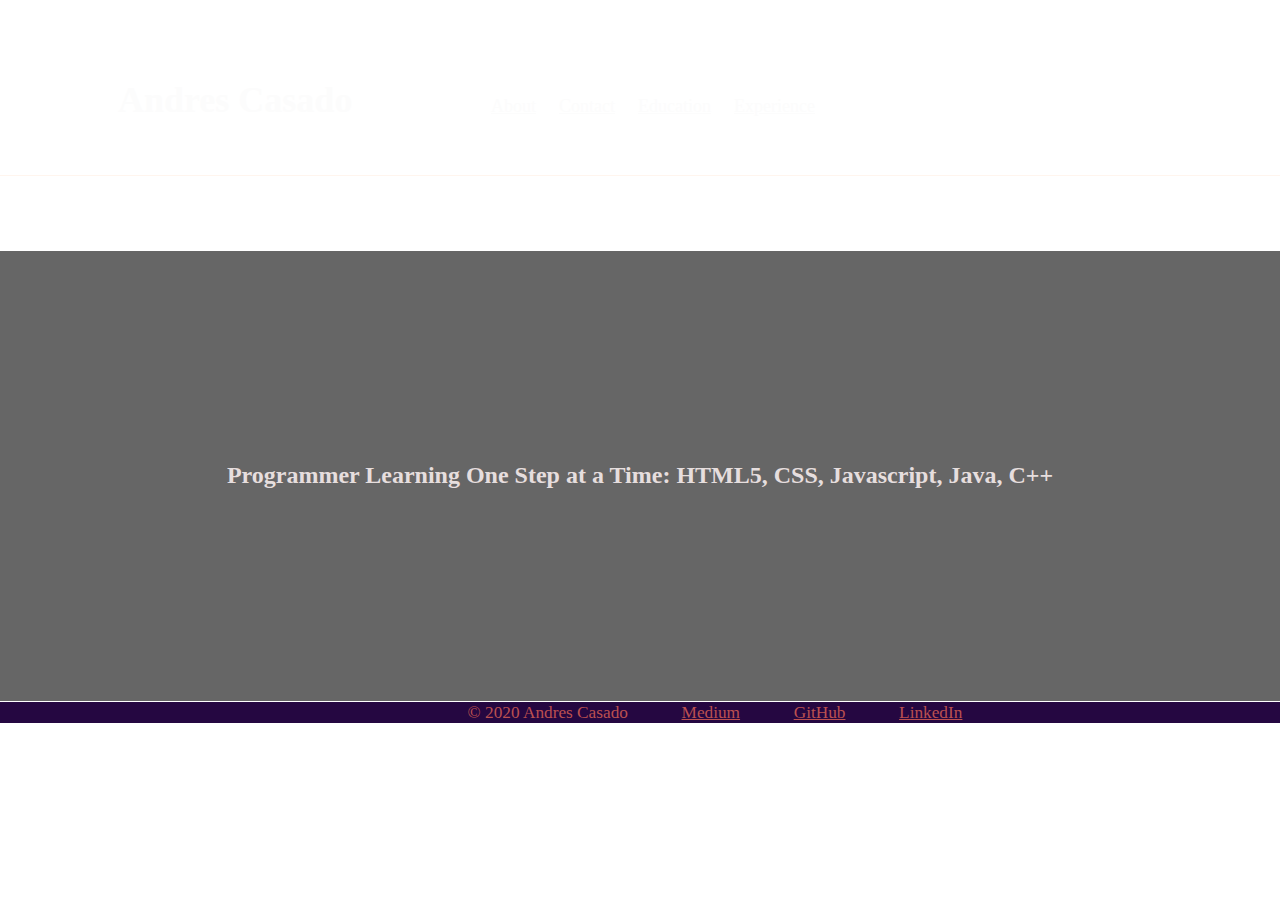
==== html/index.html @ 8bb8e51a "First commit" ====
<!DOCTYPE html>
<html lang="en">
  <head>
    <title>Andres' Personal Portfolio</title>
    <link href='https://fonts.googleapis.com/css?family=Roboto:300,400,700' rel='stylesheet' type='text/css'>
    <link href="../css/indexstyle.css" type="text/css" rel="stylesheet">
  </head>
  <body>
    
    <header class="nav-bar">
       <!-- Navigation Bar -->
       <div class="navi">
         <nav role="navigation" class="navigation">
           <ul class="navigate">
            <li><h1 class="name">Andres Casado</h1></li>
            <li><a href="../html/about.html">About</a></li>  
            <li><a href="../html/contact.html">Contact</a></li>
            <li><a href="../html/education.html">Education</a></li>
            <li><a href="../html/experience.html">Experience</a></li>
          </ul>
        </nav>
      </div>
    </header>

    <main class="middle">
        <h2>Programmer Learning One Step at a Time: HTML5, CSS, Javascript, Java, C++</h2>
    </main>
    
    <footer class="foot">
      <p class="foot">&copy; 2020 Andres Casado</p>
      <div class="foot">
        <a href="https://medium.com/#id_token=eyJhbGciOiJSUzI1NiIsImtpZCI6ImQzZmZiYjhhZGUwMWJiNGZhMmYyNWNmYjEwOGNjZWI4ODM0MDZkYWMiLCJ0eXAiOiJKV1QifQ.[base64].[base64]" taget="blank">Medium</a>
      </div>
      <div class="foot">
        <a href="https://github.com/casadoa" target="blank">GitHub</a>
      </div>
      <div class="foot">
        <a href="www.linkedin.com/in/andres-casado-63a733109" target="blank">LinkedIn</a>
      </div>
      
    </footer>

  </body>
</html>
---- css/indexstyle.css ----
*{
    margin: 0;
    padding: 0;
}
html{
    font-size: 12px; /* use rem for font-size */
}
body{
    background-image: url('../images/101010wave.jpg');
    background-repeat: no-repeat;
    background-position: initial;
    background-size: cover;
}
.nav-bar{
    display: flex;
    flex-wrap: wrap;
}

header {
    width: 100%;
    z-index: 1;
    min-height: 150px;
    border-bottom: 1px solid seashell;
    align-items: center;
    background-image: url("../images/navbackground.jpg");
    background-repeat: no-repeat;
    background-position: initial;
    background-size: cover;
    position: relative;
    top: 25px;
  }
  
  nav {
    flex-grow: 1;
    flex-shrink: 2;
  }
  
  nav li {
    display: inline-block;
    padding: 20px 10px;
    flex-wrap: nowrap;
    font-size: 1.5em;
  }

  .name{
      font-size: 2em;
      font-weight: bold;
      flex-shrink: 3;
      color: rgb(252, 252, 252);
      width: 350px;
      padding-left: 3em;
  }
  a{
      color: rgb(252, 252, 252);
  }


.middle {
    position: relative; 
    top: 100px;
    min-height: 450px;
    max-height: 600px;
    width: 100%;
    display: flex;
    align-items: center;
    justify-content: center;
}
  .middle { 
    background: linear-gradient(
        rgba(0,0,0,0.6),
        rgba(0,0,0,0.6)
    ),
    url('../images/background.jpg');
    background-size: cover;
    background-repeat: no-repeat;
    width: 100%;
    height: 300px;
    position: relative;
  }
  
  
  h2,  h3{
    position: relative;
    color: #e6dede;  
    font-size: 2rem;
    line-height: 0.9;
    text-align: center;
  }
  
footer{
    background-color: rgb(37, 7, 65);
    width: 100%;
    text-align: center;
    position: relative;
    top: 100px;
}
.foot{
      display: inline-block;
      font-size: 1.2em;
      margin-top: 1px;
      padding-left: 50px;
      color: rgb(187, 80, 80);
}

.foot a{
    color: rgb(187,80,80);
}
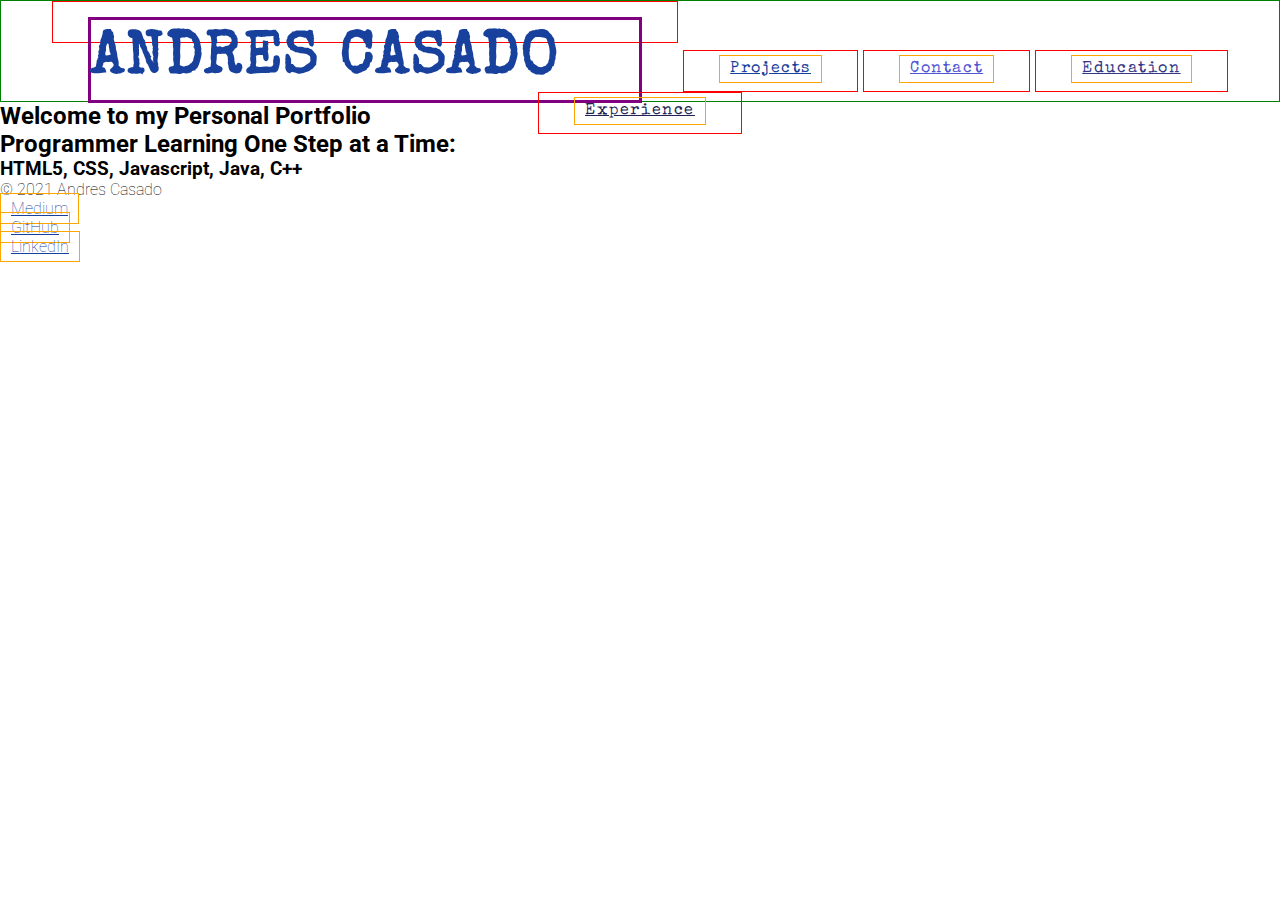
==== commit 6c7aaed1: "changed index to final placement and style as of 6/22/21" ====
--- a/html/index.html
+++ b/html/index.html
@@ -3,42 +3,47 @@
   <head>
     <title>Andres' Personal Portfolio</title>
     <link href='https://fonts.googleapis.com/css?family=Roboto:300,400,700' rel='stylesheet' type='text/css'>
-    <link href="../css/indexstyle.css" type="text/css" rel="stylesheet">
+    <link href="../css/testindexstyle.css" type="text/css" rel="stylesheet">
+    <link rel="preconnect" href="https://fonts.gstatic.com">
+    <link rel="preconnect" href="https://fonts.gstatic.com"> 
+<link href="https://fonts.googleapis.com/css2?family=Special+Elite&display=swap" rel="stylesheet">
   </head>
   <body>
     
-    <header class="nav-bar">
+    <header class="container">
        <!-- Navigation Bar -->
-       <div class="navi">
-         <nav role="navigation" class="navigation">
+         <nav role="navigation" class="nav">
            <ul class="navigate">
             <li><h1 class="name">Andres Casado</h1></li>
-            <li><a href="../html/about.html">About</a></li>  
+            <li><a href="../html/projects.html">Projects</a></li>  
             <li><a href="../html/contact.html">Contact</a></li>
             <li><a href="../html/education.html">Education</a></li>
             <li><a href="../html/experience.html">Experience</a></li>
           </ul>
         </nav>
-      </div>
     </header>
 
     <main class="middle">
-        <h2>Programmer Learning One Step at a Time: HTML5, CSS, Javascript, Java, C++</h2>
-    </main>
+      <h2 class="message">Welcome to my Personal Portfolio</h2>
+      <h2 class="message">Programmer Learning One Step at a Time:</h2>
+      <h3 class="message">HTML5, CSS, Javascript, Java, C++</h3>
+  </main>
+
+
+  <footer class="footcontainer">
+    <p class="fchild">&copy; 2021 Andres Casado</p>
+    <div class="fchild">
+      <a href="https://medium.com/#id_token=eyJhbGciOiJSUzI1NiIsImtpZCI6ImQzZmZiYjhhZGUwMWJiNGZhMmYyNWNmYjEwOGNjZWI4ODM0MDZkYWMiLCJ0eXAiOiJKV1QifQ.[base64].[base64]" taget="blank">Medium</a>
+    </div>
+    <div class="fchild">
+      <a href="https://github.com/casadoa" target="blank">GitHub</a>
+    </div>
+    <div class="fchild">
+      <a href="www.linkedin.com/in/andres-casado-63a733109" target="blank">LinkedIn</a>
+    </div>
     
-    <footer class="foot">
-      <p class="foot">&copy; 2020 Andres Casado</p>
-      <div class="foot">
-        <a href="https://medium.com/#id_token=eyJhbGciOiJSUzI1NiIsImtpZCI6ImQzZmZiYjhhZGUwMWJiNGZhMmYyNWNmYjEwOGNjZWI4ODM0MDZkYWMiLCJ0eXAiOiJKV1QifQ.[base64].[base64]" taget="blank">Medium</a>
-      </div>
-      <div class="foot">
-        <a href="https://github.com/casadoa" target="blank">GitHub</a>
-      </div>
-      <div class="foot">
-        <a href="www.linkedin.com/in/andres-casado-63a733109" target="blank">LinkedIn</a>
-      </div>
-      
-    </footer>
+  </footer>
+  
 
   </body>
 </html>--- a/css/testindexstyle.css
+++ b/css/testindexstyle.css
@@ -0,0 +1,97 @@
+*{
+    margin: 0;
+    padding: 0;
+}
+
+html, body {
+    margin: 0;
+    padding: 0;
+  }
+  
+
+  body {
+    font-family: 'Roboto', sans-serif;
+    font-size: 16px;
+    font-weight: 100;
+  }
+  
+  /* HEADER / NAV AREA*/
+  header {
+      /*
+    background: url('../images/navbackground.jpg') no-repeat center center; 
+    background-size: cover;
+    */
+    background-color: white;
+    height: 100px;
+    text-align: center; 
+    border: 1px solid green;
+    font-family: 'Special Elite';
+  }
+  
+  
+  header h1 {
+    color: rgb(23, 65, 157);
+    line-height: 80px; 
+    font-size: 60px;
+    margin-top: 5px;
+    margin-bottom: 5px;
+    padding-right: 80px;
+
+
+    text-transform: uppercase; 
+    transition-property: font-size;
+    transition-duration: 3s;
+    transition-timing-function: ease-in-out;
+
+    
+    border: 3px solid purple;
+  }
+  
+
+  header h1:hover {
+    cursor: grab; 
+    font-size: 100px;
+  }
+  
+  nav ul li {
+    display: inline-block; 
+    height: 20px;
+    padding: 10px 35px; 
+    border: 1px solid red;
+    letter-spacing: 0.1em;
+    font-family: 'Special Elite';
+  }
+ 
+ a{
+    color: rgb(23, 65, 157);
+    font-size: 1em;
+    padding: 5px 10px;
+
+
+     transition-property: background, font-size;
+     transition-duration: 1.5s;
+     transition-timing-function: ease-in-out; 
+     border: 1px solid orange;
+ }
+
+  .nav ul li a:hover {
+    background: #aebdcf;
+    cursor: pointer;  
+    font-size: 36px;
+  }
+
+  a[href*='about']{
+      color: #696C9B;
+  }
+  a[href*='contact']{
+    color: #5057D4;
+}
+a[href*='experience']{
+    color: #202354;
+}
+a[href*='education']{
+    color: #333887;
+}
+
+/* Things like :hover, :visited, :focus are called pseudo classes */
+/* END OF HEAD / NAV AREA */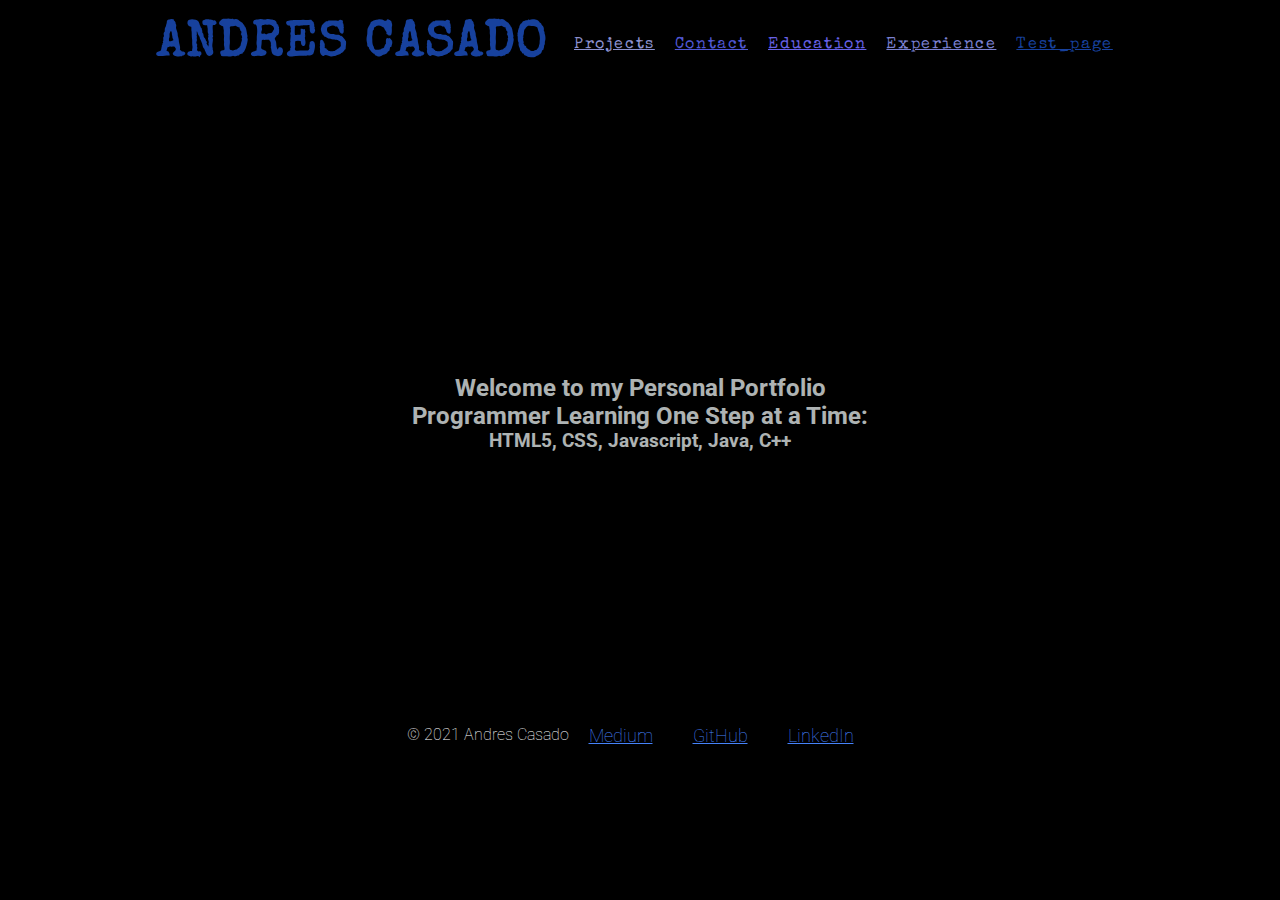
==== commit 9134583c: "Finished education page and updating all changes to other html files" ====
--- a/html/index.html
+++ b/html/index.html
@@ -3,10 +3,11 @@
   <head>
     <title>Andres' Personal Portfolio</title>
     <link href='https://fonts.googleapis.com/css?family=Roboto:300,400,700' rel='stylesheet' type='text/css'>
-    <link href="../css/testindexstyle.css" type="text/css" rel="stylesheet">
+    <link href="../css/indexstyle.css" type="text/css" rel="stylesheet">
     <link rel="preconnect" href="https://fonts.gstatic.com">
     <link rel="preconnect" href="https://fonts.gstatic.com"> 
 <link href="https://fonts.googleapis.com/css2?family=Special+Elite&display=swap" rel="stylesheet">
+
   </head>
   <body>
     
@@ -19,6 +20,7 @@
             <li><a href="../html/contact.html">Contact</a></li>
             <li><a href="../html/education.html">Education</a></li>
             <li><a href="../html/experience.html">Experience</a></li>
+            <li><a href="../html/testindex.html">Test_page</a></li>
           </ul>
         </nav>
     </header>
--- a/css/indexstyle.css
+++ b/css/indexstyle.css
@@ -0,0 +1,164 @@
+*{
+  margin: 0;
+  padding: 0;
+  box-sizing: content-box;
+}
+
+html, body {
+  margin: 0;
+  padding: 0;
+}
+
+
+body {
+  font-family: 'Roboto', sans-serif;
+  font-size: 16px;
+  font-weight: 100;
+  background-color: #000;
+}
+
+/* HEADER / NAV AREA*/
+header {
+    /*
+  background: url('../images/navbackground.jpg') no-repeat center center; 
+  background-size: cover;
+  */
+  /*background-color: white;*/
+  height: 100px;
+  /*text-align: center; */
+  /*border: 1px solid green;*/
+  font-family: 'Special Elite';
+}
+
+
+header h1 {
+  color: #17419d;
+  font-size: 50px;
+  margin-right: 15px;
+
+  text-transform: uppercase; 
+  transition-property: font-size;
+  transition-duration: 3s;
+  transition-timing-function: ease-in-out;
+
+  /*border: 3px solid purple;*/
+}
+
+
+header h1:hover {
+  cursor: grab; 
+  font-size: 60px;
+}
+ul{
+  width: 100%;
+
+  margin: 20px auto;
+  display: inline-flex;
+  justify-content: center;
+  align-content: center;
+  align-items: center;
+  list-style: none;
+  flex-shrink: 1;
+  flex-wrap: wrap;
+}  
+li { 
+  /*border: 1px solid red;*/
+  letter-spacing: 0.1em;
+  font-family: 'Special Elite';
+  flex-grow: 0;
+}
+
+a{
+  color: rgb(23, 65, 157);
+  font-size: 1em;
+  padding: 5px 10px;
+  margin-top: 0px;
+   transition-property: background, font-size;
+   transition-duration: 1.5s;
+   transition-timing-function: ease-in-out; 
+   /*border: 1px solid orange;*/
+}
+
+.nav ul li a:hover {
+  background: #aebdcf;
+  cursor: pointer;  
+  font-size: 30px;
+}
+
+a[href*='projects']{
+    color: #8C91CF;
+}
+a[href*='contact']{
+  color: #5057D4;
+}
+a[href*='experience']{
+  color: #7B80D1;
+}
+a[href*='education']{
+  color: #6761E6;
+}
+
+/* Things like :hover, :visited, :focus are called pseudo classes */
+/* END OF HEAD / NAV AREA */
+
+
+/* MAIN INFO */
+
+
+.middle{
+min-height: 625px;
+background-image: url("../images/nasa.jpg");
+background-position: center;
+
+background-size: contain;
+background-repeat: no-repeat;
+display: flex;
+flex-direction: column;
+justify-content: center;
+align-items: center;
+}
+
+.message{
+display: flex;
+justify-content: center;
+align-items: center;
+flex-direction: column;
+width: 1200px;
+background-color: #000;
+opacity: 0.7;
+color: #F8FFFF;
+}
+
+
+/*   MAIN END   */
+
+
+/*    FOOTER    */
+
+.footcontainer {
+display: flex;
+justify-content: center;
+margin: 0 10px;
+font-size: 16px;
+}
+
+
+footer p {
+color: white;
+}
+
+footer a {
+font-size: 18px;
+color: #4683FA;
+margin: 0 10px;
+}
+
+
+
+
+
+/*    END OF FOOTER     */
+
+/* MEDIA QUERIES  */
+
+
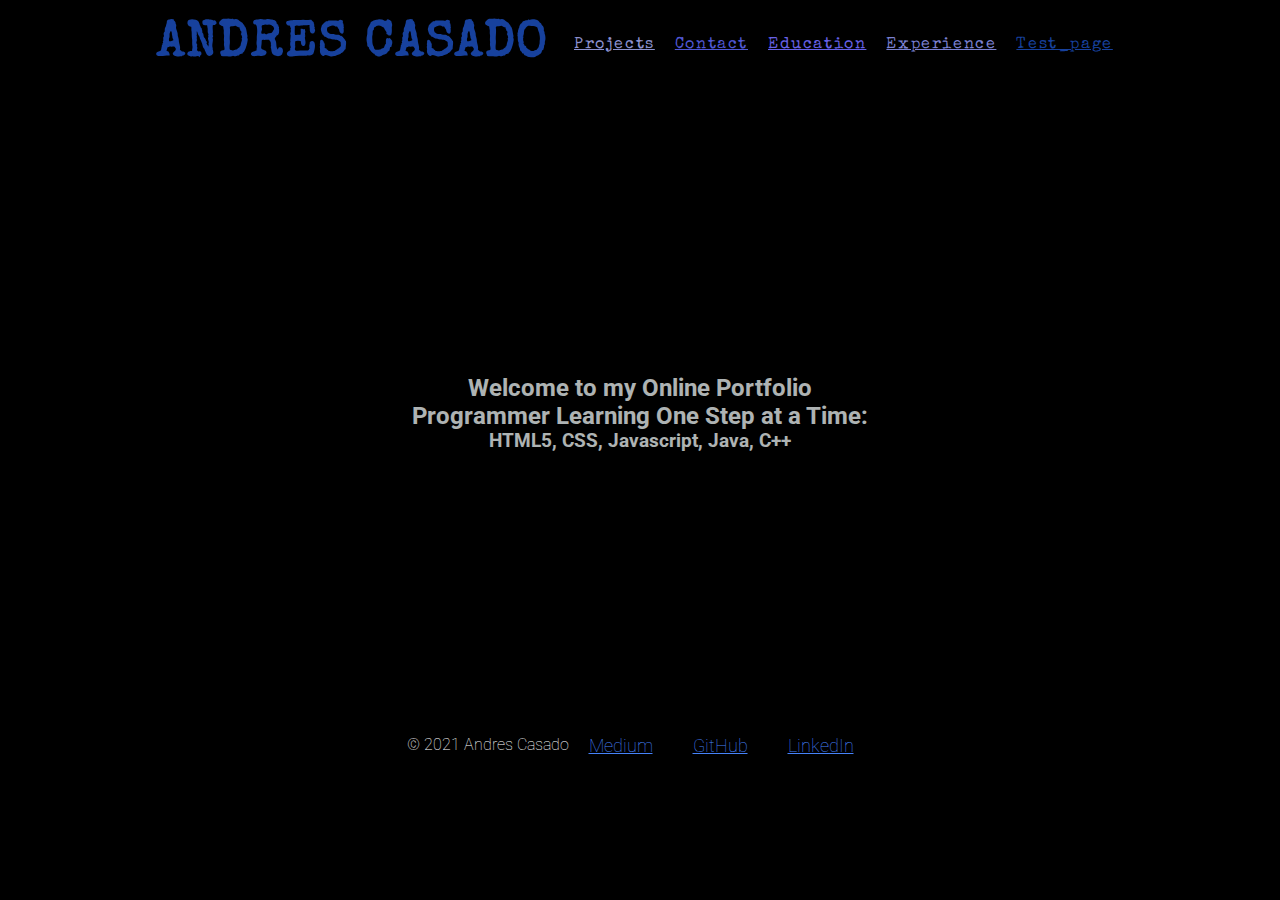
==== commit 91ba9daf: "Final positioning for experience page" ====
--- a/html/index.html
+++ b/html/index.html
@@ -26,7 +26,7 @@
     </header>
 
     <main class="middle">
-      <h2 class="message">Welcome to my Personal Portfolio</h2>
+      <h2 class="message">Welcome to my Online Portfolio</h2>
       <h2 class="message">Programmer Learning One Step at a Time:</h2>
       <h3 class="message">HTML5, CSS, Javascript, Java, C++</h3>
   </main>
--- a/css/indexstyle.css
+++ b/css/indexstyle.css
@@ -138,7 +138,7 @@
 .footcontainer {
 display: flex;
 justify-content: center;
-margin: 0 10px;
+margin: 10px 10px 0px;
 font-size: 16px;
 }
 
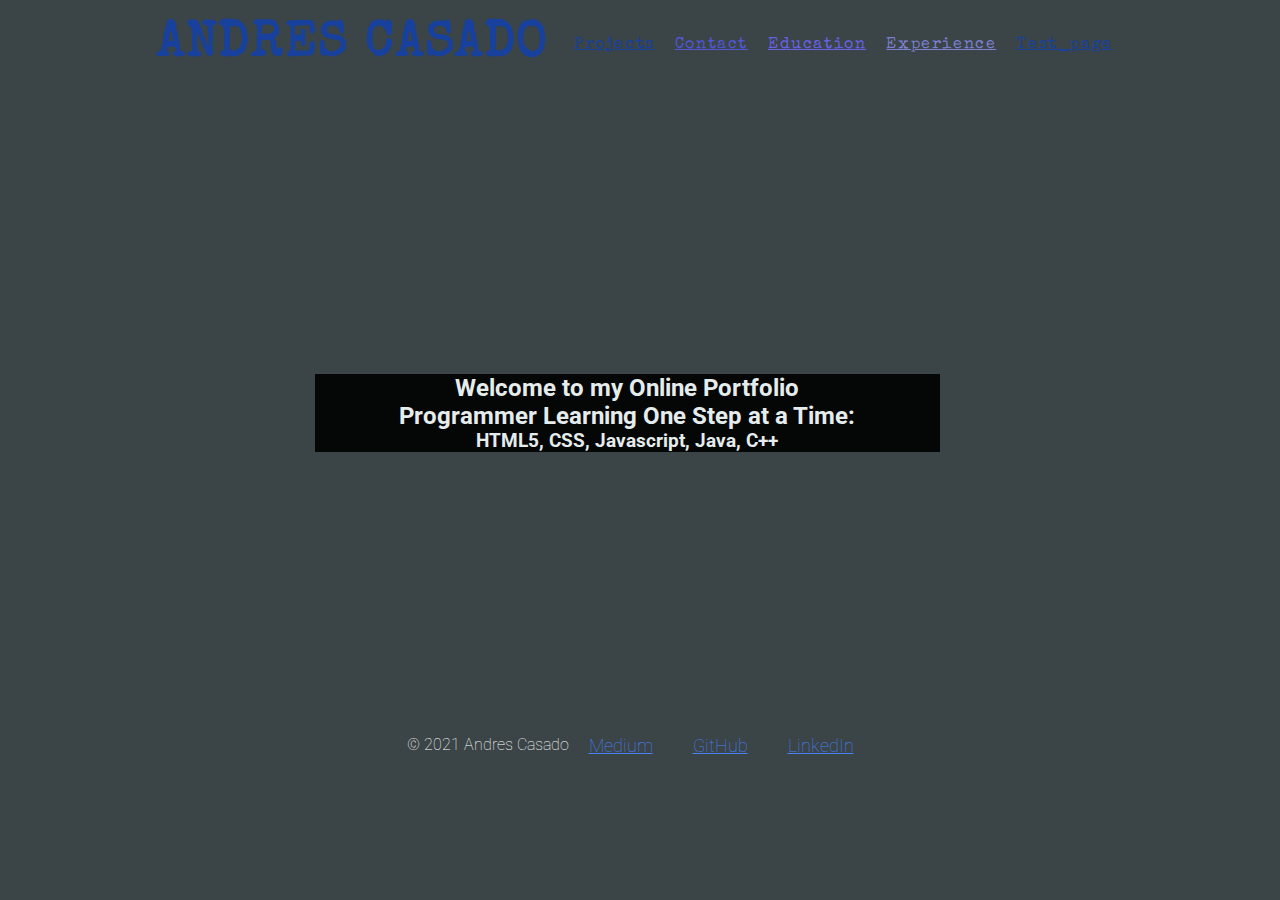
==== commit 7f1dc4b7: "Committing most pages to a more finished look as of 11/7" ====
--- a/html/index.html
+++ b/html/index.html
@@ -6,7 +6,8 @@
     <link href="../css/indexstyle.css" type="text/css" rel="stylesheet">
     <link rel="preconnect" href="https://fonts.gstatic.com">
     <link rel="preconnect" href="https://fonts.gstatic.com"> 
-<link href="https://fonts.googleapis.com/css2?family=Special+Elite&display=swap" rel="stylesheet">
+    <link href="https://fonts.googleapis.com/css2?family=Special+Elite&display=swap" rel="stylesheet">
+    <script src="../js/script.js" async></script>
 
   </head>
   <body>
@@ -15,17 +16,17 @@
        <!-- Navigation Bar -->
          <nav role="navigation" class="nav">
            <ul class="navigate">
-            <li><h1 class="name">Andres Casado</h1></li>
+            <li><h1 class="name" id="fname">Andres Casado</h1></li>
             <li><a href="../html/projects.html">Projects</a></li>  
             <li><a href="../html/contact.html">Contact</a></li>
             <li><a href="../html/education.html">Education</a></li>
             <li><a href="../html/experience.html">Experience</a></li>
-            <li><a href="../html/testindex.html">Test_page</a></li>
+            <li class='hide'><a href="../html/testindex.html">Test_page</a></li>
           </ul>
         </nav>
     </header>
 
-    <main class="middle">
+    <main class="middle" onclick="newStyle();">
       <h2 class="message">Welcome to my Online Portfolio</h2>
       <h2 class="message">Programmer Learning One Step at a Time:</h2>
       <h3 class="message">HTML5, CSS, Javascript, Java, C++</h3>
--- a/css/indexstyle.css
+++ b/css/indexstyle.css
@@ -14,7 +14,7 @@
   font-family: 'Roboto', sans-serif;
   font-size: 16px;
   font-weight: 100;
-  background-color: #000;
+  background-color: #3b4446;
 }
 
 /* HEADER / NAV AREA*/
@@ -49,7 +49,7 @@
   cursor: grab; 
   font-size: 60px;
 }
-ul{
+ul {
   width: 100%;
 
   margin: 20px auto;
@@ -61,6 +61,7 @@
   flex-shrink: 1;
   flex-wrap: wrap;
 }  
+
 li { 
   /*border: 1px solid red;*/
   letter-spacing: 0.1em;
@@ -73,9 +74,9 @@
   font-size: 1em;
   padding: 5px 10px;
   margin-top: 0px;
-   transition-property: background, font-size;
-   transition-duration: 1.5s;
-   transition-timing-function: ease-in-out; 
+  transition-property: background, font-size;
+  transition-duration: 1.5s;
+  transition-timing-function: ease-in-out; 
    /*border: 1px solid orange;*/
 }
 
@@ -85,6 +86,150 @@
   font-size: 30px;
 }
 
+a[href='../projects.html'] {
+    color: #8C91CF;
+}
+a[href*='contact'] {
+  color: #5057D4;
+}
+a[href*='experience'] {
+  color: #7B80D1;
+}
+a[href*='education'] {
+  color: #6761E6;
+}
+
+/* Things like :hover, :visited, :focus are called pseudo classes */
+/* END OF HEAD / NAV AREA */
+
+
+/* MAIN INFO */
+
+
+.middle{
+  min-height: 625px;
+  width: 98%;
+  background-image: url("../images/nasa.jpg");
+  background-position: center;
+  background-size: contain;
+  background-repeat: no-repeat;
+  display: flex;
+  flex-direction: column;
+  justify-content: center;
+  align-items: center;
+}
+
+.message{
+  display: flex;
+  justify-content: center;
+  align-items: center;
+  flex-direction: column;
+  width: 625px;
+  background-color: #000;
+  opacity: 0.9;
+  color: #F8FFFF;
+}
+
+
+/*   MAIN END   */
+
+
+/*    FOOTER    */
+
+.footcontainer {
+  display: flex;
+  justify-content: center;
+  margin: 10px 10px 0px;
+  font-size: 16px;
+}
+
+footer p {
+  color: white;
+}
+
+footer a {
+  font-size: 18px;
+  color: #4683FA;
+  margin: 0 10px;
+}
+
+/*    END OF FOOTER     */
+
+/* MEDIA QUERIES  */
+
+
+@media only screen and (max-width: 480px), (orientation: portrait) {
+
+body {
+  font-family: 'Roboto', sans-serif;
+  font-size: 16px;
+  font-weight: 100;
+  background-color: #000;
+}
+
+/* HEADER / NAV AREA*/
+header {
+  margin-top: 10px;
+  height: 25%;
+  font-family: 'Special Elite';
+}
+
+
+header h1 {
+  color: #17419d;
+  font-size: 35px;
+  width: 100%;
+
+  text-transform: uppercase; 
+  transition-property: font-size;
+  transition-duration: 3s;
+  transition-timing-function: ease-in-out;
+}
+
+.hide {
+  display: none;
+}
+header h1:hover {
+  cursor: grab; 
+  font-size: 40px;
+}
+ul {
+  width: 100%;
+
+  margin: 20px auto;
+  display: inline-flex;
+  justify-content: center;
+  align-content: center;
+  align-items: center;
+  list-style: none;
+  flex-direction: column;
+  flex-shrink: 2;
+  flex-wrap: wrap;
+}  
+
+li { 
+  letter-spacing: 0.1em;
+  font-family: 'Special Elite';
+  flex-grow: 0;
+  margin: 7px;
+}
+
+a{
+  color: rgb(23, 65, 157);
+  font-size: 1em;
+  padding: 5px 10px;
+  margin-top: 0px;
+  transition-property: background, font-size;
+  transition-duration: 1.5s;
+  transition-timing-function: ease-in-out; 
+}
+
+.nav ul li a:hover {
+  background: #aebdcf;
+  cursor: pointer;  
+  font-size: 20px;
+}
+
 a[href*='projects']{
     color: #8C91CF;
 }
@@ -97,16 +242,11 @@
 a[href*='education']{
   color: #6761E6;
 }
-
-/* Things like :hover, :visited, :focus are called pseudo classes */
 /* END OF HEAD / NAV AREA */
-
-
 /* MAIN INFO */
 
-
-.middle{
-min-height: 625px;
+.middle {
+height: 40%;
 background-image: url("../images/nasa.jpg");
 background-position: center;
 
@@ -116,30 +256,31 @@
 flex-direction: column;
 justify-content: center;
 align-items: center;
-}
-
-.message{
+
+}
+
+.message {
 display: flex;
 justify-content: center;
 align-items: center;
 flex-direction: column;
-width: 1200px;
+width: 100%;
 background-color: #000;
 opacity: 0.7;
 color: #F8FFFF;
-}
-
-
+
+font-size: 20px;
+}
 /*   MAIN END   */
-
-
 /*    FOOTER    */
 
 .footcontainer {
 display: flex;
 justify-content: center;
 margin: 10px 10px 0px;
-font-size: 16px;
+font-size: 12px;
+
+height: 25%;
 }
 
 
@@ -148,17 +289,9 @@
 }
 
 footer a {
-font-size: 18px;
+font-size: 14px;
 color: #4683FA;
 margin: 0 10px;
 }
 
-
-
-
-
-/*    END OF FOOTER     */
-
-/* MEDIA QUERIES  */
-
-
+}